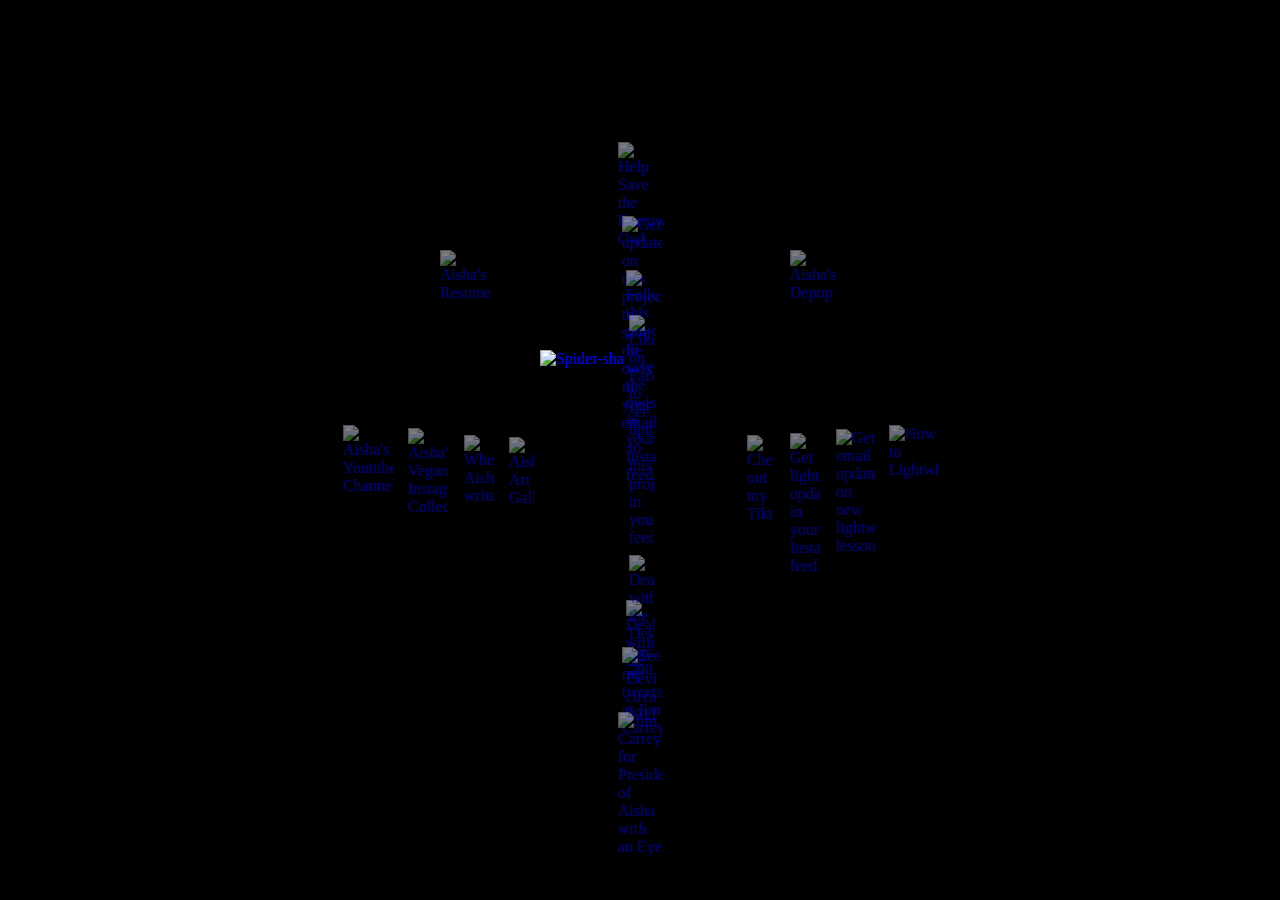
==== index.html @ 58a68a31 "Here's the base-code for my website" ====
<!DOCTYPE html>
<html>
<head>
	<link rel="apple-touch-icon" sizes="180x180" href="/apple-touch-icon.png">
	<link rel="icon" type="image/png" sizes="32x32" href="/favicon-32x32.png">
	<link rel="icon" type="image/png" sizes="16x16" href="/favicon-16x16.png">
	<link rel="manifest" href="/site.webmanifest">
	<link rel="mask-icon" href="/safari-pinned-tab.svg" color="#5bbad5">
	<meta name="msapplication-TileColor" content="#2b5797">
	<meta name="theme-color" content="#ffffff">
	<meta name="viewport" content="width=device-width, initial-scale=1.0">
	<link href="aishawithaneye-stylesheet.css" rel="stylesheet" type="text/css">
	<link href="https://fonts.googleapis.com/css?family=Mansalva&display=swap" rel="stylesheet">
	<style>
	</style>
<!--This first script below disables the "right click" on Android-->	
	<script>
		window.oncontextmenu = function(event) {
		 event.preventDefault();
		 event.stopPropagation();
		 return false;
		};
  	</script>
<!--This second script I *think* I need for the speech bubble animations...-->	
	<script src="https://static.codepen.io/assets/common/stopExecutionOnTimeout-de7e2ef6bfefd24b79a3f68b414b87b8db5b08439cac3f1012092b2290c719cd.js">
	</script>
<!--This third script could actually be what I need for the speech bubble animations... ^_^''-->
	<script src="https://cdnjs.cloudflare.com/ajax/libs/jquery/3.2.1/jquery.min.js">
	</script>
</head>
<!--I forgot what "onunload" does, but I suspect it may have been one of my attempts to add a loading icon that now I'm too nervous to remove in case I'm wrong.-->
<body onunload="">	
<div class="video-container">
<!--Here's the looping spider-web background animation.-->
  <video autoplay muted loop playsinline>
    <source src="webloop.mp4" type="video/mp4">
  </video>
<!--Below is all the stuff sitting on top of the spider-web.-->
  <div class="ontopofweb">
		  <!--Spider-sha-->  		
		  <div id="Rectangle">
				<a href="mailto:aishawithaneye@gmail.com"><img src="expressions/transparent.png" class="aisha noSelect" id="button" name="expression" alt="Spider-sha"/></a>
					<div id="SpeechBubbleAisha">Hi. I'm Aisha with an Eye.
						</div>
			  		<!--To Spider-sha's TOP RIGHT-->
			  			<div id="SpeechBubbleResume">I'm looking for work.
							</div>
					<!--To Spider-sha's RIGHT-->
						<div id="SpeechBubbleYoutube">I make music.
							</div>
						<div id="SpeechBubbleVegan">I'm vegan.
							</div>
						<div id="SpeechBubbleMedium">I write.
							</div>
						<div id="SpeechBubbleDreamCatcher">I paint.
							</div>
			        <!--To Spider-sha's TOP LEFT-->	
			            <div id="SpeechBubbleDepop">I'm selling my clothes!
							</div>
					<!--To Spider-sha's LEFT-->	
						<div id="SpeechBubbleLightwhipYoutube">See my tutorials in HD on Youtube.
							</div>
						<div id="SpeechBubbleLightwhipEmail">Join my mailing list to be emailed  when there's a new lesson.
							</div>
						<div id="SpeechBubbleLightwhipInstagram">Follow me on Instagram for lessons in your feed.
							</div>
			  			<div id="SpeechBubbleLightwhipTiktok">Follow me on Tiktok for lessons in your feed.
							</div>
					<!--ABOVE Spider-sha-->
			  			<div id="SpeechBubbleOwl">Please save us!
							</div>
						<div id="SpeechBubbleOwlEmail">Join our mailing list to get emailed opportunities to help!
							</div>
						<div id="SpeechBubbleOwlInstagram">Want us in your Instagram feed?
							</div>
						<div id="SpeechBubbleOwlFacebook">Prefer us in your Facebook feed?
							</div>
                    <!--BELOW Spider-sha-->	
						<div id="SpeechBubbleOldDevil">I started this story when I was 13.
							</div>
						<div id="SpeechBubbleNewDevil">I revamped this story when I was 23.
							</div>
						<div id="SpeechBubbleTwitterJim">I've been Tweeting you.
							</div>
			  			<div id="SpeechBubbleMrPresident">Be MY president, baby.
							</div>	
			  	<!--Below are the bubble buttons.-->
			    <!--To Spider-sha's TOP RIGHT-->
			  			<a href="http://resume.aishawithaneye.com/">
						<img src="bubbles/resumebubble.png" class="button resume noSelect" id="resume" alt="Aisha's Resume" onmouseover="document.expression.src='expressions/happy.gif'" onmouseout="document.expression.src='expressions/transparent.png'"/></a>
				<!--To Spider-sha's RIGHT-->
						<a href="https://www.youtube.com/c/AishawithanEye/playlists?view=50&sort=dd&shelf_id=5">
						<img src="bubbles/youtubebubble.png" class="button youtube noSelect" id="youtube" alt="Aisha's Youtube Channel" onmouseover="document.expression.src='expressions/happy.gif'" onmouseout="document.expression.src='expressions/transparent.png'"/></a>
						<a href="https://www.instagram.com/aishaisavegan/">
						<img src="bubbles/veganbubble.png" class="button vegan noSelect" id="vegan" alt="Aisha's Vegan Instagram Collection" onmouseover="document.expression.src='expressions/happy.gif'" onmouseout="document.expression.src='expressions/transparent.png'"/></a>
						<a href="https://medium.com/@aishawithaneye">
						<img src="bubbles/mediumbubble.png" class="button medium noSelect" id="medium" alt="Where Aisha writes" onmouseover="document.expression.src='expressions/tiredandsad.gif'" onmouseout="document.expression.src='expressions/transparent.png'"/></a>
						<a href="http://catching-dreams.net">
						<img src="bubbles/dreamcatcherbubble.png" class="button dreamcatcher noSelect" id="dreamcatcher" alt="Aisha's Art Gallery" onmouseover="document.expression.src='expressions/happy.gif'" onmouseout="document.expression.src='expressions/transparent.png'"/></a>
			    <!--To Spider-sha's TOP LEFT-->
			  			<a href="https://www.depop.com/aishawithaneye/">
						<img src="bubbles/depopbubble.png" class="button depop noSelect" id="depop" alt="Aisha's Depop" onmouseover="document.expression.src='expressions/happy.gif'" onmouseout="document.expression.src='expressions/transparent.png'"/></a>
				<!--To Spider-sha's LEFT-->
						<a href="https://www.youtube.com/playlist?list=PLBO0IyXApBU4QzNd_uZy2qOimeanBj0Kl"><img src="bubbles/lightwhipbubble.png" class="button lightwhipyoutube noSelect" id="lightwhipyoutube" alt="How to Lightwhip" onmouseover="document.expression.src='expressions/happy.gif'" onmouseout="document.expression.src='expressions/transparent.png'"/></a>
						<a href="http://lightwhip.com"><img src="bubbles/lightwhipbubbleemail.png" class="button lightwhipemail noSelect" id="lightwhipemail" alt="Get email updates on new lightwhipping lessons" onmouseover="document.expression.src='expressions/happy.gif'" onmouseout="document.expression.src='expressions/transparent.png'"/></a>
						<a href="https://www.instagram.com/howtolightwhip/"><img src="bubbles/lightwhipbubbleinstagram.png" class="button lightwhipinstagram noSelect" id="lightwhipinstagram" alt="Get lightwhip updates in your Instagram feed" onmouseover="document.expression.src='expressions/happy.gif'" onmouseout="document.expression.src='expressions/transparent.png'"/></a>
			  			<a href="https://www.tiktok.com/@aishawithaneye"><img src="bubbles/lightwhiptiktok.png" class="button lightwhiptiktok noSelect" id="lightwhiptiktok" alt="Check out my Tiktok" onmouseover="document.expression.src='expressions/happy.gif'" onmouseout="document.expression.src='expressions/transparent.png'"/></a>
				<!--ABOVE Spider-sha-->
						<a href="http://savetheburrowingowl.org">
						<img src="bubbles/burrowingowlbubble.png" class="button owl noSelect" id="owl" alt="Help Save the Burrowing Owl" onmouseover="document.expression.src='expressions/happy.gif'" onmouseout="document.expression.src='expressions/transparent.png'"/></a>
						<a href="http://signupto.savetheburrowingowl.org/">
						<img src="bubbles/burrowingowlbubbleemail.png" class="button owlemail noSelect" id="owlemail" alt="Get updates on this project to save the owls in your email" onmouseover="document.expression.src='expressions/happy.gif'" onmouseout="document.expression.src='expressions/transparent.png'"/></a>
						<a href="https://www.instagram.com/savetheburrowingowl/">
						<img src="bubbles/burrowingowlbubbleinstagram.png" class="button owlinstagram noSelect" id="owlinstagram" alt="Follow this project to save the owls in your Instagram feed" onmouseover="document.expression.src='expressions/happy.gif'" onmouseout="document.expression.src='expressions/transparent.png'"/></a>
						<a href="https://www.facebook.com/savetheburrowingowl/">
						<img src="bubbles/burrowingowlbubblefacebook.png" class="button owlfacebook noSelect" id="owlfacebook" alt="Like on Facebook to see updates to this project in your feed" onmouseover="document.expression.src='expressions/happy.gif'" onmouseout="document.expression.src='expressions/transparent.png'"/></a>
				<!--BELOW Spider-sha-->
						<a href="http://dealingwiththedevil.com/"><img src="bubbles/newdevilbubble.png" class="button newdevil noSelect" id="newdevil" alt="Dealing with the Devil circa 2011" onmouseover="document.expression.src='expressions/happy.gif'" onmouseout="document.expression.src='expressions/transparent.png'"/></a>
						<a href="http://old.dealingwiththedevil.com/index2.htm"><img src="bubbles/olddevilbubble.png" class="button olddevil noSelect" id="olddevil" alt="Dealing with the Devil circa 2003" onmouseover="document.expression.src='expressions/tiredandsad.gif'" onmouseout="document.expression.src='expressions/transparent.png'"/></a>
						<a href="https://twitter.com/aishawithaneye"><img src="bubbles/jimtwitterbubble.png" class="button twitterjim noSelect" id="twitterjim" alt="See my tweets at Jim Carrey" onmouseover="document.expression.src='expressions/sortabored.gif'" onmouseout="document.expression.src='expressions/transparent.png'"/></a>
			  			<a href="https://sites.google.com/view/aishawithaneye/stories-of-the-billows/fall-2019-the-fifth-planting-the-unknown-heroes?authuser=0">
						<img src="bubbles/mrpresidentbubble.png" class="button mrpresident noSelect" id="mrpresident" alt="Jim Carrey for President... of Aisha with an Eye" onmouseover="document.expression.src='expressions/happy.gif'" onmouseout="document.expression.src='expressions/transparent.png'"/></a>
					</div>
<!--Here is my script containing the .js for the speech-bubble animations.-->
	<script src="aishawithaneye.js"></script>
	</div>
  </div>
</body>
</html>
---- aishawithaneye-stylesheet.css ----
@charset "UTF-8";
/* This first part with the star disables longpress on iOS so it doesn't get in the way of users tapping the bubbles. However, currently, on my janky iPhone 6 it looks like there is an issue with the mouseover animation that changes Spider-sha's expressions. Like, they need to be uploaded upfront before the user tap-holds a bubble. Also, users will tap a bubble instead of tap-hold it so they immediately open the link. I've tried endlessly to see if I could make tap do what tap-hold does--where the speech-bubble is revealing on the first tap--so the user needs to tap twice to open the link. If you know how to make my dream a reality, please help! */
*:not(input):not(textarea) {
  -webkit-user-select: none; /* disable selection/Copy of UIWebView */
  -webkit-touch-callout: none; /* disable the IOS popup when long-press on a link */
}  

html {
  Height: 100%;
}

body {
	  font-family: Impact, Haettenschweiler, "Franklin Gothic Bold", "Arial Black", "sans-serif";
	  height: 100%;
	  background-color: #010001;
	  margin: 0;
	}

* {
  box-sizing: border-box;
}
body, html {
  margin: 0;
  height: 100%;
  overflow: auto;
}

/*This next part puts the video on loop behind all the other elements*/
.video-container {
  display: grid;
  justify-items: center;
  align-items: center;
  position: relative;
  width: 100%;
  height: 100%;
  overflow: hidden;
}
.video-container video {
  position: absolute;
  z-index: 1;
  top: 50%;
  left:50%;
  min-width: 100%;
  min-height: 100%;
  transform: translate(-50%, -50%);
}
.ontopofweb {
  z-index: 2;
}
/*This next part was for when I couldn't get the video to play on iOS. It's fixed now, but I'm worried deleting it might break something...*/
.still-container {
  display: grid;
  justify-items: center;
  align-items: center;
  overflow: hidden;
  position: absolute;
  top: 50%;
  left:50%;
  min-width: 100%;
  min-height: 100%;
  transform: translate(-50%, -50%);
}
/*Below is the DIV that's styled to contain Spider-sha's expressions and keeps them centered above the video*/
	#Rectangle {
	  width: 200px;
	  height: 200px;
	  background-color: transparent;
	  position: absolute;
	  left: 50%;
	  top: 50%;
	  transform: translate(-50%,-50%);
	  }

/*How the bubbles expand on mouseover*/
	.button {
		position: absolute;
		opacity: 0.5;
		transition: 0.3s ease;
		cursor: pointer;
		}
	.button:hover {
		opacity: 1;
		transform: scale(3, 3);
		}
	.button:focus {
	  outline: 0;
		}

/*Position and size of clickable bubbles*/
/*ON Spider-sha, she is not a bubble, but she is clickable*/
	.aisha {
		position: relative;
		width: 200px;
		height: 200px;
		cursor: pointer;
		display: inline-block;
		}
/*Bubbles to Spider-sha's TOP RIGHT*/
	.resume {
		width: 50px;
		top: -100px;
		left: -100px;
		}
/*Bubbles to Spider-sha's RIGHT*/
	.youtube {
		width: 50px;
		top: 75px;
		left: -197px;
		}
	.vegan {
		width: 40px;
		top: 78px;
		left: -132px;
		}
	.medium {
		width: 30px;
		top: 85px;
		left: -76px;
		}
	.dreamcatcher {
		width: 25px;
		top: 87px;
		left: -31px;
		}
/*Bubbles to Spider-sha's TOP LEFT*/
	.depop {
		width: 50px;
		top: -100px;
		left: 250px;
		}
/*Bubbles to Spider-sha's LEFT*/
	.lightwhipyoutube {
		width: 50px;
		top: 75px;
		left: 349px;
		}
	.lightwhipemail {
		width: 40px;
		top: 79px;
		left: 296px;
		}
	.lightwhipinstagram {
		width: 30px;
		top: 83px;
		left: 250px;
		}
	.lightwhiptiktok {
		width: 25px;
		top: 85px;
		left: 207px;
		}
/*Bubbles ABOVE Spider-sha*/
	.owl {
		width: 45px;
		top: -208px;
		left: 78px;
		}
	.owlemail {
		width: 40px;
		top: -134px;
		left: 82px;
		}
	.owlinstagram {
		width: 30px;
		top: -80px;
		left: 86px;
		}
	.owlfacebook {
		width: 25px;
		top: -35px;
		left: 89px;
		}
/*Bubbles BELOW Spider-sha*/
	.olddevil {
		width: 25px;
		top: 205px;
		left: 89px;
		}
	.newdevil {
		width: 30px;
		top: 250px;
		left: 86px;
		}
	.twitterjim {
		width: 40px;
		top: 297px;
		left: 82px;
		}
	.mrpresident {
		width: 45px;
		top: 362px;
		left: 78px;
		}

/*Below is the styling, positioning, and animation of the speech bubbles. Note: "#SpeechBubble::before" is how the arrow is styled*/

/*Hover ON Spider-sha*/
	#SpeechBubbleAisha {
	  position: absolute;
	  transform-origin: 0% 100%;
	  text-align: center;
	  background-color: white;
	  color: black;
	  border-radius: 10px;
	  width: 100px;
	  padding: 10px;
	  left: 150px;
	  top: -10px;
	  transform: scale(0);
	  animation-fill-mode: forwards;
	}
	#SpeechBubbleAisha::before {
	  content: "";
	  display: block;
	  width: 0;
	  position: absolute;
	  bottom: 5px;
	  left: -24px;
	  border-style: solid;
	  border-width: 15px;
	  border-color: white transparent transparent white;
	  transform: rotate(180deg);
	}
/*Hover on bubbles to Spider-sha's TOP RIGHT*/
	#SpeechBubbleResume {
	  position: absolute;
	  transform-origin: 0% 100%;
	  text-align: center;
	  background-color: white;
	  color: black;
	  border-radius: 10px;
	  width: 100px;
	  padding: 10px;
	  left: -45px;
	  top: 20px;
	  transform: scale(0);
	  animation-fill-mode: forwards;
	}
	#SpeechBubbleResume::before {
	  content: "";
	  display: block;
	  width: 0;
	  position: absolute;
	  bottom: 2px;
	  left: 90px;
	  border-style: solid;
	  border-width: 15px;
	  border-color: white transparent transparent white;
	  transform: rotate(25deg);
	}
/*Hover on bubbles to Spider-sha's RIGHT*/
	#SpeechBubbleYoutube {
	  position: absolute;
	  transform-origin: 0% 100%;
	  text-align: center;
	  background-color: white;
	  color: black;
	  border-radius: 10px;
	  width: 100px;
	  padding: 10px;
	  left: -45px;
	  top: 20px;
	  transform: scale(0);
	  animation-fill-mode: forwards;
	}
	#SpeechBubbleYoutube::before {
	  content: "";
	  display: block;
	  width: 0;
	  position: absolute;
	  bottom: 5px;
	  left: 90px;
	  border-style: solid;
	  border-width: 15px;
	  border-color: white transparent transparent white;
	  transform: rotate(25deg);
	}
	#SpeechBubbleVegan {
	  position: absolute;
	  transform-origin: 0% 100%;
	  text-align: center;
	  background-color: white;
	  color: black;
	  border-radius: 10px;
	  width: 100px;
	  padding: 10px;
	  left: -45px;
	  top: 20px;
	  transform: scale(0);
	  animation-fill-mode: forwards;
	}
	#SpeechBubbleVegan::before {
	  content: "";
	  display: block;
	  width: 0;
	  position: absolute;
	  bottom: -10px;
	  left: 85px;
	  border-style: solid;
	  border-width: 15px;
	  border-color: white transparent transparent white;
	  transform: rotate(38deg);
	}
	#SpeechBubbleMedium {
	  position: absolute;
	  transform-origin: 0% 100%;
	  text-align: center;
	  background-color: white;
	  color: black;
	  border-radius: 10px;
	  width: 80px;
	  padding: 10px;
	  left: -25px;
	  top: 5px;
	  transform: scale(0);
	  animation-fill-mode: forwards;
	}
	#SpeechBubbleMedium::before {
	  content: "";
	  display: block;
	  width: 0;
	  position: absolute;
	  bottom: -15px;
	  left: 60px;
	  border-style: solid;
	  border-width: 15px;
	  border-color: white transparent transparent white;
	  transform: rotate(45deg);
	}
	#SpeechBubbleDreamCatcher {
	  position: absolute;
	  transform-origin: 0% 100%;
	  text-align: center;
	  background-color: white;
	  color: black;
	  border-radius: 10px;
	  width: 80px;
	  padding: 10px;
	  left: -20px;
	  top: -10px;
	  transform: scale(0);
	  animation-fill-mode: forwards;
	}
	#SpeechBubbleDreamCatcher::before {
	  content: "";
	  display: block;
	  width: 0;
	  position: absolute;
	  bottom: -20px;
	  left: 60px;
	  border-style: solid;
	  border-width: 15px;
	  border-color: white transparent transparent white;
	  transform: rotate(60deg);
	}
/*Hover on bubbles to Spider-sha's TOP LEFT*/
	#SpeechBubbleDepop {
	  position: relative;
	  transform-origin: 0% 100%;
	  text-align: center;
	  background-color: white;
	  color: black;
	  border-radius: 10px;
	  width: 100px;
	  padding: 10px;
	  left: 140px;
	  top: -200px;
	  transform: scale(0);
	  animation-fill-mode: forwards;
	}
	#SpeechBubbleDepop::before {
	  content: "";
	  display: block;
	  width: 0;
	  position: absolute;
	  bottom: 10px;
	  left: -20px;
	  border-style: solid;
	  border-width: 15px;
	  border-color: white transparent transparent white;
	  transform: rotate(175deg);
	}
/*Hover on bubbles to Spider-sha's LEFT*/
	#SpeechBubbleLightwhipYoutube {
	  position: relative;
	  transform-origin: 0% 100%;
	  text-align: center;
	  background-color: white;
	  color: black;
	  border-radius: 10px;
	  width: 100px;
	  padding: 10px;
	  left: 140px;
	  top: -300px;
	  transform: scale(0);
	  animation-fill-mode: forwards;
	}
	#SpeechBubbleLightwhipYoutube::before {
	  content: "";
	  display: block;
	  width: 0;
	  position: absolute;
	  bottom: 10px;
	  left: -20px;
	  border-style: solid;
	  border-width: 15px;
	  border-color: white transparent transparent white;
	  transform: rotate(175deg);
	}
	#SpeechBubbleLightwhipEmail {
	  position: relative;
	  transform-origin: 0% 100%;
	  text-align: center;
	  background-color: white;
	  color: black;
	  border-radius: 10px;
	  width: 150px;
	  padding: 10px;
	  left: 130px;
	  top: -403px;
	  transform: scale(0);
	  animation-fill-mode: forwards;
	}
	#SpeechBubbleLightwhipEmail::before {
	  content: "";
	  display: block;
	  width: 0;
	  position: absolute;
	  bottom: -3px;
	  left: -20px;
	  border-style: solid;
	  border-width: 15px;
	  border-color: white transparent transparent white;
	  transform: rotate(170deg);
	}
	#SpeechBubbleLightwhipInstagram {
	  position: relative;
	  transform-origin: 0% 100%;
	  text-align: center;
	  background-color: white;
	  color: black;
	  border-radius: 10px;
	  width: 120px;
	  padding: 10px;
	  left: 135px;
	  top: -520px;
	  transform: scale(0);
	  animation-fill-mode: forwards;
	}
	#SpeechBubbleLightwhipInstagram::before {
	  content: "";
	  display: block;
	  width: 0;
	  position: absolute;
	  bottom: 0px;
	  left: -15px;
	  border-style: solid;
	  border-width: 15px;
	  border-color: white transparent transparent white;
	  transform: rotate(165deg);
	}
	#SpeechBubbleLightwhipTiktok {
	  position: relative;
	  transform-origin: 0% 100%;
	  text-align: center;
	  background-color: white;
	  color: black;
	  border-radius: 10px;
	  width: 120px;
	  padding: 10px;
	  left: 150px;
	  top: -600px;
	  transform: scale(0);
	  animation-fill-mode: forwards;
	}
	#SpeechBubbleLightwhipTiktok::before {
	  content: "";
	  display: block;
	  width: 0;
	  position: absolute;
	  bottom: 5px;
	  left: -26px;
	  border-style: solid;
	  border-width: 15px;
	  border-color: white transparent transparent white;
	  transform: rotate(170deg);
	}
	#SpeechBubbleLightwhip {
	  position: relative;
	  transform-origin: 0% 100%;
	  text-align: center;
	  background-color: white;
	  color: black;
	  border-radius: 10px;
	  width: 100px;
	  padding: 10px;
	  left: 400px;
	  top: -200px;
	  transform: scale(0);
	  animation-fill-mode: forwards;
	}
	#SpeechBubbleLightwhip::before {
	  content: "";
	  display: block;
	  width: 0;
	  position: absolute;
	  bottom: 20px;
	  left: -28px;
	  border-style: solid;
	  border-width: 15px;
	  border-color: white transparent transparent white;
	  transform: rotate(180deg);
	}

/*Hover on bubbles ABOVE Spider-sha*/
	#SpeechBubbleMrPresident {
	  position: absolute;
	  text-align: center;
	  background-color: white;
	  color: black;
	  border-radius: 10px;
	  width: 100px;
	  padding: 10px;
	  left: -40px;
	  top: 0px;
	  transform: scale(0);
	  animation-fill-mode: forwards;
	}
	#SpeechBubbleMrPresident::before {
	  content: "";
	  display: block;
	  width: 0;
	  position: absolute;
	  bottom: 20px;
	  left: 90px;
	  border-style: solid;
	  border-width: 15px;
	  border-color: white transparent transparent white;
	  transform: rotate(255deg);
	}
	#SpeechBubbleOwl {
	  position: absolute;
	  text-align: center;
	  background-color: white;
	  color: black;
	  border-radius: 10px;
	  width: 100px;
	  padding: 10px;
	  left: -70px;
	  top: -222px;
	  transform: scale(0);
	  animation-fill-mode: forwards;
	}
	#SpeechBubbleOwl::before {
	  content: "";
	  display: block;
	  width: 0;
	  position: absolute;
	  bottom: 20px;
	  left: 90px;
	  border-style: solid;
	  border-width: 15px;
	  border-color: white transparent transparent white;
	  transform: rotate(255deg);
	}
	#SpeechBubbleOwlEmail {
	  position: absolute;
	  text-align: center;
	  background-color: white;
	  color: black;
	  border-radius: 10px;
	  width: 110px;
	  padding: 10px;
	  left: -50px;
	  top: -230px;
	  transform: scale(0);
	  animation-fill-mode: forwards;
	}
	#SpeechBubbleOwlEmail::before {
	  content: "";
	  display: block;
	  width: 0;
	  position: absolute;
	  bottom: 50px;
	  left: 95px;
	  border-style: solid;
	  border-width: 15px;
	  border-color: white transparent transparent white;
	  transform: rotate(260deg);
	}
	#SpeechBubbleOwlInstagram {
	  position: absolute;
	  text-align: center;
	  background-color: white;
	  color: black;
	  border-radius: 10px;
	  width: 100px;
	  padding: 10px;
	  left: -50px;
	  top: -160px;
	  transform: scale(0);
	  animation-fill-mode: forwards;
	}
	#SpeechBubbleOwlInstagram::before {
	  content: "";
	  display: block;
	  width: 0;
	  position: absolute;
	  bottom: 25px;
	  left: 90px;
	  border-style: solid;
	  border-width: 15px;
	  border-color: white transparent transparent white;
	  transform: rotate(260deg);
	}
	#SpeechBubbleOwlFacebook {
	  position: absolute;
	  text-align: center;
	  background-color: white;
	  color: black;
	  border-radius: 10px;
	  width: 100px;
	  padding: 10px;
	  left: -45px;
	  top: -95px;
	  transform: scale(0);
	  animation-fill-mode: forwards;
	}
	#SpeechBubbleOwlFacebook::before {
	  content: "";
	  display: block;
	  width: 0;
	  position: absolute;
	  bottom: 25px;
	  left: 90px;
	  border-style: solid;
	  border-width: 15px;
	  border-color: white transparent transparent white;
	  transform: rotate(260deg);
	}

/*Hover on bubbles BELOW Spider-sha*/
	#SpeechBubbleOldDevil {
	  position: absolute;
	  transform-origin: 0% 100%;
	  text-align: center;
	  background-color: white;
	  color: black;
	  border-radius: 10px;
	  width: 100px;
	  padding: 10px;
	  left: -50px;
	  top: 120px;
	  transform: scale(0);
	  animation-fill-mode: forwards;
	}
	#SpeechBubbleOldDevil::before {
	  content: "";
	  display: block;
	  width: 0;
	  position: absolute;
	  bottom: 90px;
	  left: 73px;
	  border-style: solid;
	  border-width: 15px;
	  border-color: white transparent transparent white;
	  transform: rotate(195deg);
	}
	#SpeechBubbleNewDevil {
	  position: absolute;
	  transform-origin: 0% 100%;
	  text-align: center;
	  background-color: white;
	  color: black;
	  border-radius: 10px;
	  width: 100px;
	  padding: 10px;
	  left: 155px;
	  top: 120px;
	  transform: scale(0);
	  animation-fill-mode: forwards;
	}
	#SpeechBubbleNewDevil::before {
	  content: "";
	  display: block;
	  width: 0;
	  position: absolute;
	  bottom: 90px;
	  left: -5px;
	  border-style: solid;
	  border-width: 15px;
	  border-color: white transparent transparent white;
	  transform: rotate(255deg);
	}
	#SpeechBubblePete {
	  position: absolute;
	  transform-origin: 0% 100%;
	  text-align: center;
	  background-color: white;
	  color: black;
	  border-radius: 10px;
	  width: 90px;
	  padding: 10px;
	  left: -40px;
	  top: -20px;
	  transform: scale(0);
	  animation-fill-mode: forwards;
	}
	#SpeechBubblePete::before {
	  content: "";
	  display: block;
	  width: 0;
	  position: absolute;
	  bottom: -16px;
	  left: 70px;
	  border-style: solid;
	  border-width: 15px;
	  border-color: white transparent transparent white;
	  transform: rotate(50deg);
	}
	#SpeechBubbleRealDevil {
	  position: absolute;
	  transform-origin: 0% 100%;
	  text-align: center;
	  background-color: white;
	  color: black;
	  border-radius: 10px;
	  width: 100px;
	  padding: 10px;
	  left: 155px;
	  top: -20px;
	  transform: scale(0);
	  animation-fill-mode: forwards;
	}
	#SpeechBubbleRealDevil::before {
	  content: "";
	  display: block;
	  width: 0;
	  position: absolute;
	  bottom: 22px;
	  left: -20px;
	  border-style: solid;
	  border-width: 15px;
	  border-color: white transparent transparent white;
	  transform: rotate(175deg);
	}
	#SpeechBubbleTwitterJim {
	  position: absolute;
	  transform-origin: 0% 100%;
	  text-align: center;
	  background-color: white;
	  color: black;
	  border-radius: 10px;
	  width: 80px;
	  padding: 10px;
	  left: 150px;
	  top: -50px;
	  transform: scale(0);
	  animation-fill-mode: forwards;
	}
	#SpeechBubbleTwitterJim::before {
	  content: "";
	  display: block;
	  width: 0;
	  position: absolute;
	  bottom: -4px;
	  left: -20px;
	  border-style: solid;
	  border-width: 15px;
	  border-color: white transparent transparent white;
	  transform: rotate(165deg);
	}

/*Animation keyframes*/
	@keyframes expand-bounce {
	  0% {
		transform: scale(0);
	  }
	  50% {
		transform: scale(1.25);
	  }
	  100% {
		transform: scale(1);
	  }
	}

	@keyframes shrink {
	  0% {
		transform: scale(1);
	  }
	  100% {
		transform: scale(0);
	  }
	}

/*Modifications for phone sizes and my Macbook*/
@media screen and (orientation: portrait) {
  body, html {
  overflow: hidden;
  font-family: '-apple-system','HelveticaNeue';
}

.video-container {
  transform: scale(0.62);
  overflow: visible;
}
}
@media (max-height: 728px) {
  body, html {
  overflow: hidden;
}

.video-container {
  transform: scale(0.68);
  overflow: visible;
}
	#SpeechBubbleAisha {
	  top: -18px;
	  left: 140px;
	}
	#SpeechBubbleLightwhipYoutube {
	  top: -318px;
	}
	#SpeechBubbleLightwhipEmail {
	  top: -425px;
	}
    #SpeechBubbleLightwhipInstagram {
	  left: 125px;
	}
    #SpeechBubbleLightwhipTiktok {
	  top: -615px;
	  left: 145px;
	}
	#SpeechBubbleDepop::before {
	  bottom: 25px;
	  transform: rotate(185deg);
	}
    #SpeechBubbleTwitterJim {
	  top: -80px;
	}
}
@media (max-width: 375px) {
  body, html {
  overflow: hidden;
  font-family: '-apple-system','HelveticaNeue';
	}
.video-container {
  transform: scale(0.55);
  overflow: visible;
}}
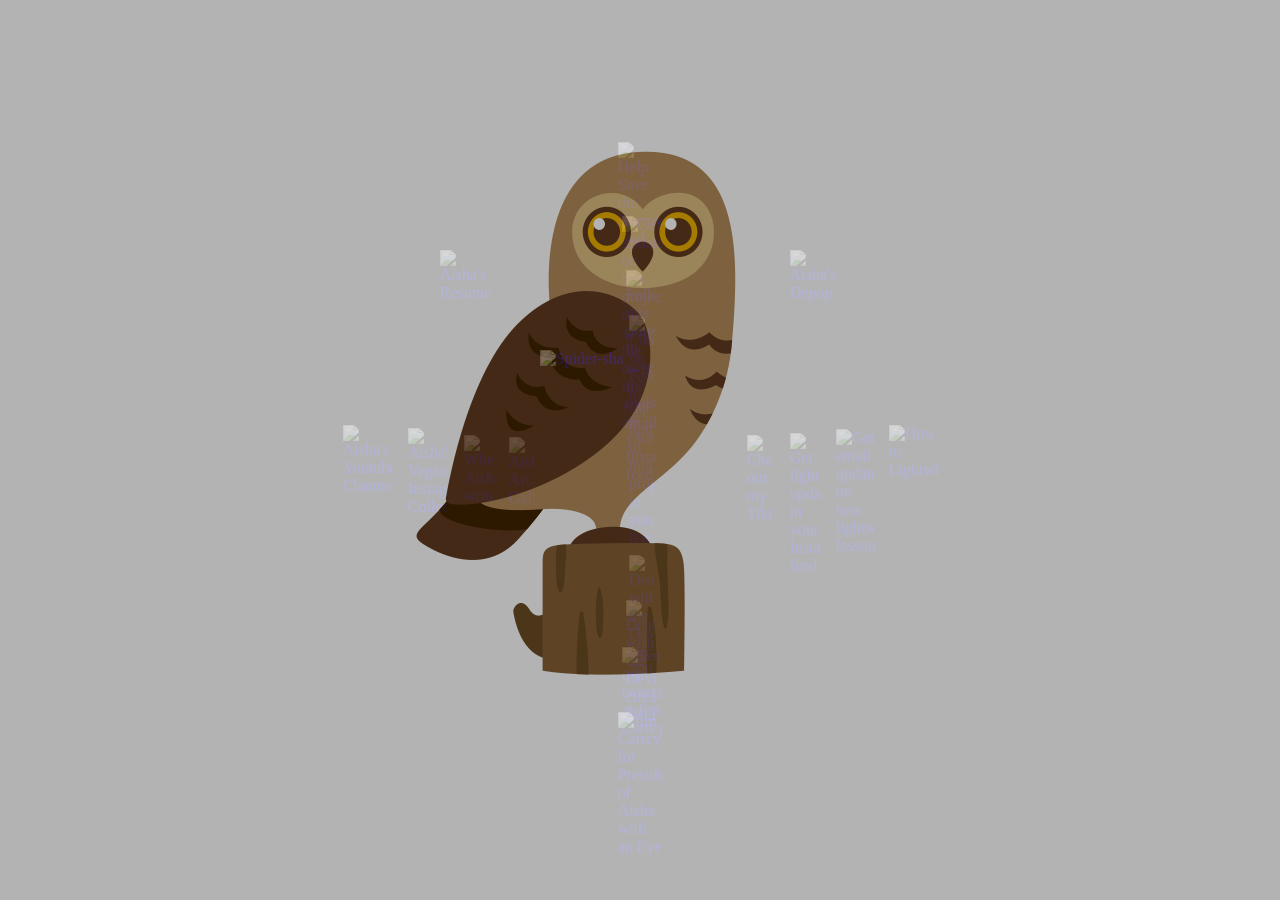
==== commit 01946b14: "With my loading spinner code... that doesn't work." ====
--- a/index.html
+++ b/index.html
@@ -29,7 +29,11 @@
 	</script>
 </head>
 <!--I forgot what "onunload" does, but I suspect it may have been one of my attempts to add a loading icon that now I'm too nervous to remove in case I'm wrong.-->
-<body onunload="">	
+<body onunload="">
+<!--Here's my loading spinner-->
+<div id="loading">
+  <img id="loading-image" src="owl.gif" alt="Loading..." />
+</div>
 <div class="video-container">
 <!--Here's the looping spider-web background animation.-->
   <video autoplay muted loop playsinline>
@@ -123,6 +127,12 @@
 					</div>
 <!--Here is my script containing the .js for the speech-bubble animations.-->
 	<script src="aishawithaneye.js"></script>
+<!--Here is my loading spinner script.-->
+	<script>
+  		$(window).load(function() {
+    	$('#loading').hide();
+  		});
+	</script>
 	</div>
   </div>
 </body>
--- a/aishawithaneye-stylesheet.css
+++ b/aishawithaneye-stylesheet.css
@@ -4,6 +4,26 @@
   -webkit-user-select: none; /* disable selection/Copy of UIWebView */
   -webkit-touch-callout: none; /* disable the IOS popup when long-press on a link */
 }  
+/* Here's my loading spinner's styling */
+#loading {
+  width: 100%;
+  height: 100%;
+  top: 0;
+  left: 0;
+  position: fixed;
+  display: block;
+  opacity: 0.7;
+  background-color: #fff;
+  z-index: 99;
+  text-align: center;
+}
+
+#loading-image {
+  position: absolute;
+  top: 100px;
+  left: 240px;
+  z-index: 100;
+}
 
 html {
   Height: 100%;
@@ -811,7 +831,7 @@
 }
 
 .video-container {
-  transform: scale(0.68);
+  transform: scale(0.65);
   overflow: visible;
 }
 	#SpeechBubbleAisha {
